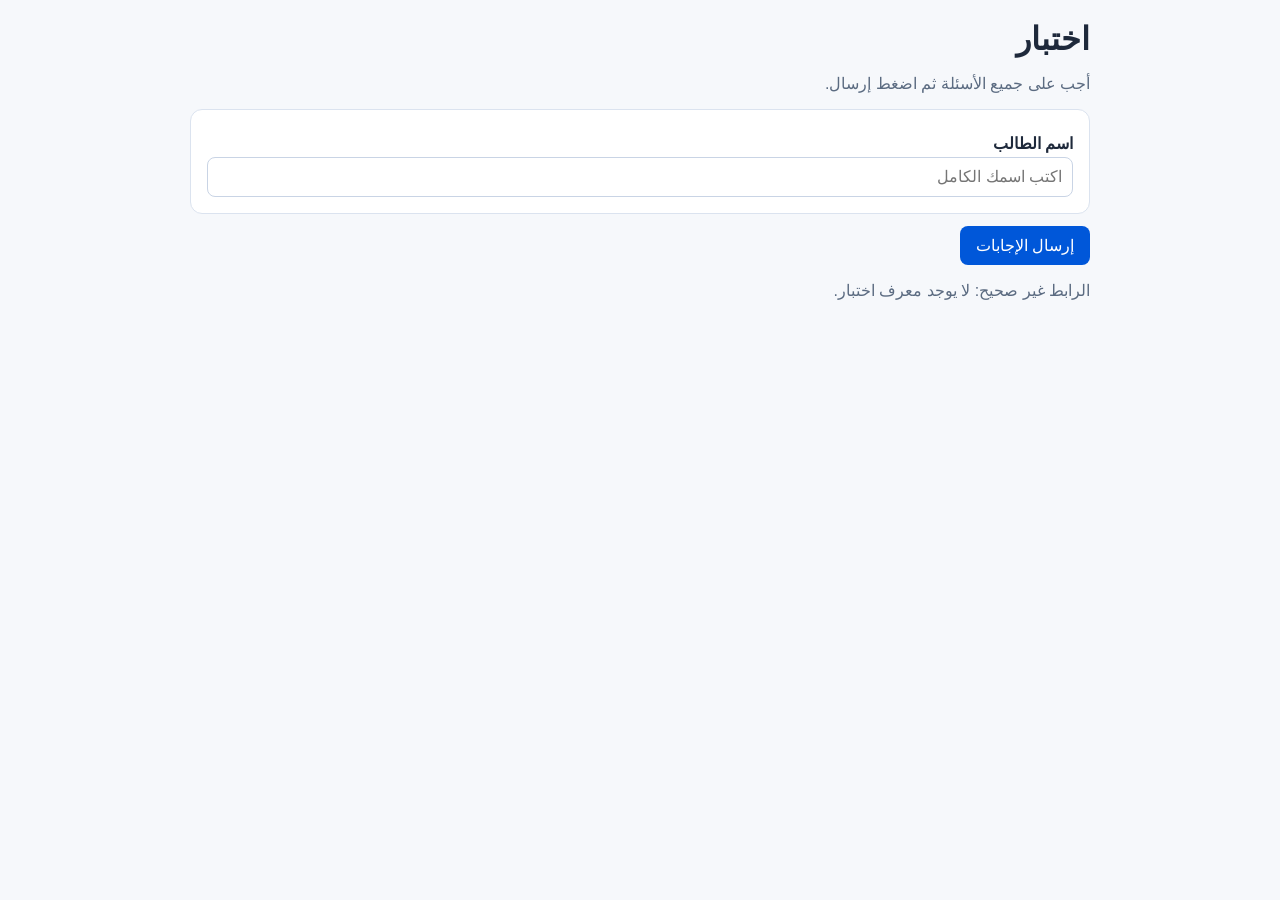
==== static/index.html @ a0da7683 "Initial quiz app" ====
<!doctype html>
<html lang="ar">
<head>
  <meta charset="UTF-8" />
  <meta name="viewport" content="width=device-width, initial-scale=1.0" />
  <title>اختبار الطلاب</title>
  <link rel="stylesheet" href="/static/styles.css" />
</head>
<body>
  <main class="app">
    <h1 id="quizTitle">اختبار</h1>
    <p class="muted">أجب على جميع الأسئلة ثم اضغط إرسال.</p>

    <section class="card">
      <label for="studentName">اسم الطالب</label>
      <input id="studentName" type="text" placeholder="اكتب اسمك الكامل" />
    </section>

    <form id="quizForm"></form>
    <button id="submitBtn">إرسال الإجابات</button>
    <p id="status" class="muted"></p>

    <section class="card" id="results" style="display:none;"></section>
  </main>

  <script>
    const params = new URLSearchParams(window.location.search);
    const token = params.get("quiz");
    const form = document.getElementById("quizForm");
    const statusEl = document.getElementById("status");
    const resultsEl = document.getElementById("results");
    let questions = [];

    async function loadQuiz() {
      if (!token) {
        statusEl.textContent = "الرابط غير صحيح: لا يوجد معرف اختبار.";
        return;
      }
      try {
        const res = await fetch(`/api/quiz/${encodeURIComponent(token)}`);
        const data = await res.json();
        if (!data.ok) throw new Error(data.error || "تعذر تحميل الاختبار.");
        document.getElementById("quizTitle").textContent = data.title;
        questions = data.questions;
        renderQuestions();
      } catch (err) {
        statusEl.textContent = "خطأ: " + err.message;
      }
    }

    function renderQuestions() {
      form.innerHTML = "";
      questions.forEach((q, idx) => {
        const section = document.createElement("section");
        section.className = "card";
        section.innerHTML = `
          <div class="q-title">${idx + 1}) ${q.question}</div>
          <label class="option"><input type="radio" name="q_${q.id}" value="A"> A) ${q.options.A}</label>
          <label class="option"><input type="radio" name="q_${q.id}" value="B"> B) ${q.options.B}</label>
          <label class="option"><input type="radio" name="q_${q.id}" value="C"> C) ${q.options.C}</label>
          <label class="option"><input type="radio" name="q_${q.id}" value="D"> D) ${q.options.D}</label>
        `;
        form.appendChild(section);
      });
    }

    document.getElementById("submitBtn").addEventListener("click", async (e) => {
      e.preventDefault();
      const studentName = document.getElementById("studentName").value.trim();
      if (!studentName) {
        statusEl.textContent = "الرجاء إدخال اسم الطالب.";
        return;
      }

      const answers = {};
      for (const q of questions) {
        const selected = document.querySelector(`input[name="q_${q.id}"]:checked`);
        if (!selected) {
          statusEl.textContent = "الرجاء الإجابة على جميع الأسئلة.";
          return;
        }
        answers[String(q.id)] = selected.value;
      }

      statusEl.textContent = "جاري إرسال الإجابات...";
      try {
        const res = await fetch(`/api/submit/${encodeURIComponent(token)}`, {
          method: "POST",
          headers: { "Content-Type": "application/json" },
          body: JSON.stringify({ student_name: studentName, answers }),
        });
        const data = await res.json();
        if (!data.ok) throw new Error(data.error || "تعذر إرسال الإجابات.");
        showResults(data);
      } catch (err) {
        statusEl.textContent = "خطأ: " + err.message;
      }
    });

    function showResults(data) {
      statusEl.textContent = "تم إرسال الإجابات بنجاح.";
      resultsEl.style.display = "block";
      let html = `<h2>النتيجة: ${data.score} / ${data.total}</h2>`;
      data.details.forEach((d, idx) => {
        html += `
          <div class="card">
            <div class="q-title">${idx + 1}) ${d.question}</div>
            <p class="${d.is_correct ? "correct" : "wrong"}">
              ${d.is_correct ? "إجابة صحيحة" : "إجابة غير صحيحة"}
            </p>
            <p>الإجابة الصحيحة: <strong>${d.correct_option}) ${d.correct_text}</strong></p>
            <p>الشرح: ${d.explanation}</p>
          </div>
        `;
      });
      resultsEl.innerHTML = html;
    }

    loadQuiz();
  </script>
</body>
</html>
---- static/styles.css ----
.app {
  max-width: 900px;
  margin: 20px auto;
  padding: 0 16px 40px;
  font-family: "Segoe UI", Tahoma, Arial, sans-serif;
  direction: rtl;
  text-align: right;
}

body {
  background: #f6f8fb;
  color: #1e293b;
}

h1, h2, h3 {
  margin: 12px 0;
}

.card {
  background: #fff;
  border: 1px solid #dbe3ef;
  border-radius: 12px;
  padding: 16px;
  margin: 12px 0;
}

label {
  display: block;
  margin: 8px 0 4px;
  font-weight: 600;
}

input, textarea, button {
  font: inherit;
}

input[type="text"], textarea {
  width: 100%;
  box-sizing: border-box;
  padding: 10px;
  border: 1px solid #c9d4e5;
  border-radius: 8px;
}

button {
  background: #0057d9;
  color: white;
  border: none;
  padding: 10px 16px;
  border-radius: 8px;
  cursor: pointer;
}

button:hover {
  background: #0047b2;
}

.muted {
  color: #5b6b81;
}

.q-title {
  font-weight: 700;
  margin-bottom: 8px;
}

.option {
  display: block;
  padding: 6px 0;
}

.correct {
  color: #0b7a3f;
  font-weight: 700;
}

.wrong {
  color: #b42318;
  font-weight: 700;
}

.links-box a {
  display: block;
  margin: 4px 0;
}

table {
  width: 100%;
  border-collapse: collapse;
}

th, td {
  border-bottom: 1px solid #e3e8f2;
  padding: 10px;
}
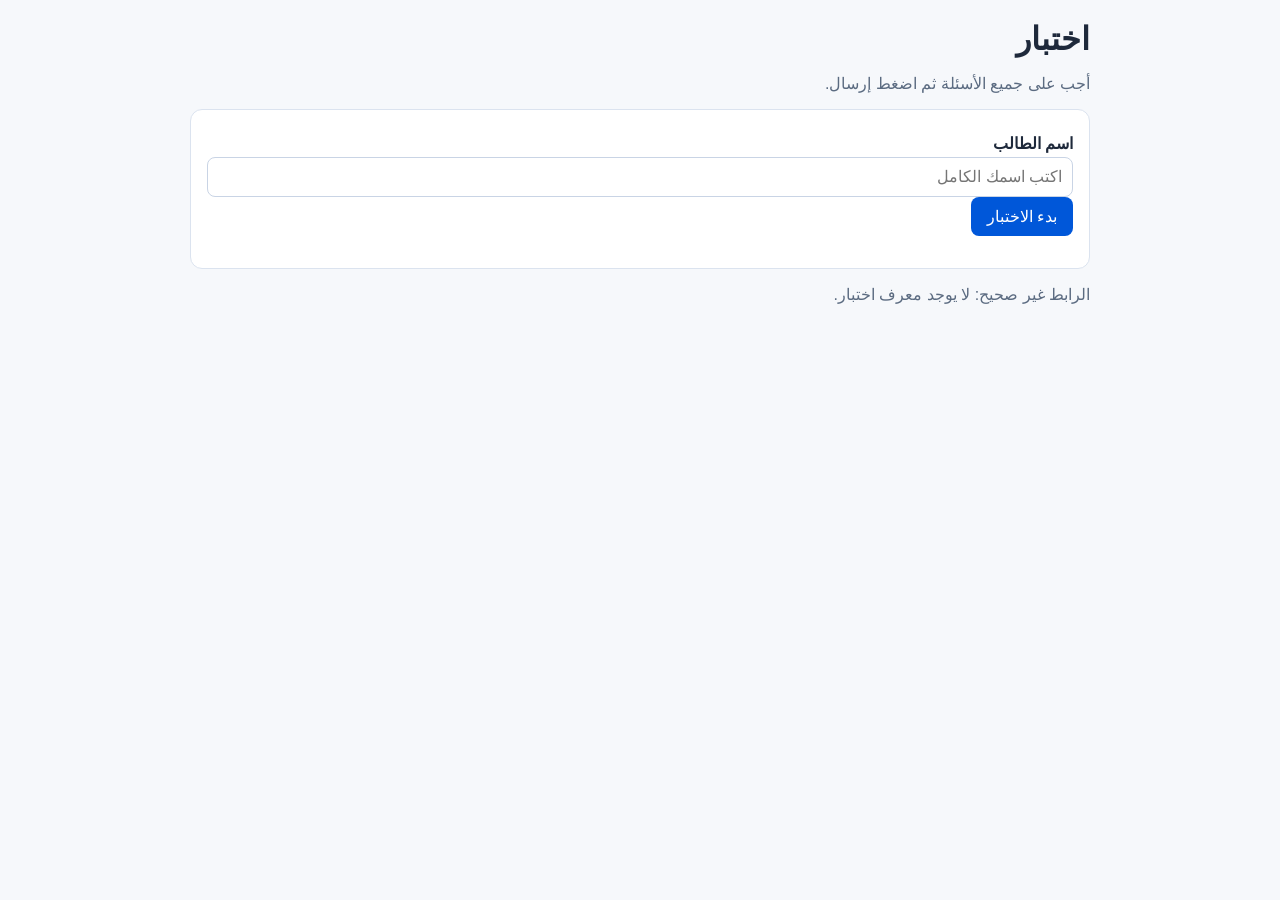
==== commit fab57e9e: "Improvments" ====
--- a/static/index.html
+++ b/static/index.html
@@ -14,10 +14,13 @@
     <section class="card">
       <label for="studentName">اسم الطالب</label>
       <input id="studentName" type="text" placeholder="اكتب اسمك الكامل" />
+      <button id="startBtn" type="button">بدء الاختبار</button>
+      <p id="timerInfo" class="muted"></p>
+      <p id="countdown" class="wrong" style="display:none;"></p>
     </section>
 
     <form id="quizForm"></form>
-    <button id="submitBtn">إرسال الإجابات</button>
+    <button id="submitBtn" style="display:none;">إرسال الإجابات</button>
     <p id="status" class="muted"></p>
 
     <section class="card" id="results" style="display:none;"></section>
@@ -29,7 +32,18 @@
     const form = document.getElementById("quizForm");
     const statusEl = document.getElementById("status");
     const resultsEl = document.getElementById("results");
+    const submitBtn = document.getElementById("submitBtn");
+    const startBtn = document.getElementById("startBtn");
+    const studentNameEl = document.getElementById("studentName");
+    const countdownEl = document.getElementById("countdown");
+    const timerInfoEl = document.getElementById("timerInfo");
     let questions = [];
+    let durationMinutes = 0;
+    let countdownInterval = null;
+    let isStarted = false;
+    let isSubmitting = false;
+    let isSubmitted = false;
+    const startKey = token ? `quiz_start_${token}` : null;
 
     async function loadQuiz() {
       if (!token) {
@@ -42,7 +56,12 @@
         if (!data.ok) throw new Error(data.error || "تعذر تحميل الاختبار.");
         document.getElementById("quizTitle").textContent = data.title;
         questions = data.questions;
+        durationMinutes = Number(data.duration_minutes || 0);
+        timerInfoEl.textContent = durationMinutes > 0
+          ? `مدة الاختبار: ${durationMinutes} دقيقة`
+          : "هذا الاختبار بدون وقت محدد.";
         renderQuestions();
+        form.style.display = "none";
       } catch (err) {
         statusEl.textContent = "خطأ: " + err.message;
       }
@@ -64,25 +83,36 @@
       });
     }
 
-    document.getElementById("submitBtn").addEventListener("click", async (e) => {
-      e.preventDefault();
-      const studentName = document.getElementById("studentName").value.trim();
-      if (!studentName) {
-        statusEl.textContent = "الرجاء إدخال اسم الطالب.";
-        return;
-      }
-
+    function getAnswers(requireAll) {
       const answers = {};
       for (const q of questions) {
         const selected = document.querySelector(`input[name="q_${q.id}"]:checked`);
         if (!selected) {
-          statusEl.textContent = "الرجاء الإجابة على جميع الأسئلة.";
-          return;
+          if (requireAll) {
+            statusEl.textContent = "الرجاء الإجابة على جميع الأسئلة.";
+            return null;
+          }
+          continue;
         }
         answers[String(q.id)] = selected.value;
       }
+      return answers;
+    }
+
+    async function submitQuiz(isAutoSubmit) {
+      if (isSubmitting || isSubmitted) return;
+      const studentName = studentNameEl.value.trim();
+      if (!studentName) {
+        statusEl.textContent = "الرجاء إدخال اسم الطالب.";
+        return;
+      }
+
+      const answers = getAnswers(!isAutoSubmit);
+      if (answers === null) return;
 
       statusEl.textContent = "جاري إرسال الإجابات...";
+      isSubmitting = true;
+      submitBtn.disabled = true;
       try {
         const res = await fetch(`/api/submit/${encodeURIComponent(token)}`, {
           method: "POST",
@@ -91,10 +121,67 @@
         });
         const data = await res.json();
         if (!data.ok) throw new Error(data.error || "تعذر إرسال الإجابات.");
+        isSubmitted = true;
+        if (startKey) localStorage.removeItem(startKey);
+        if (countdownInterval) clearInterval(countdownInterval);
         showResults(data);
       } catch (err) {
         statusEl.textContent = "خطأ: " + err.message;
-      }
+        submitBtn.disabled = false;
+      } finally {
+        isSubmitting = false;
+      }
+    }
+
+    function formatTime(seconds) {
+      const mins = Math.floor(seconds / 60);
+      const secs = seconds % 60;
+      return `${String(mins).padStart(2, "0")}:${String(secs).padStart(2, "0")}`;
+    }
+
+    function startCountdown() {
+      if (durationMinutes <= 0) return;
+      countdownEl.style.display = "block";
+      const totalSeconds = durationMinutes * 60;
+      let startedAt = startKey ? Number(localStorage.getItem(startKey) || "0") : 0;
+      if (!startedAt) {
+        startedAt = Date.now();
+        if (startKey) localStorage.setItem(startKey, String(startedAt));
+      }
+
+      const tick = () => {
+        const elapsed = Math.floor((Date.now() - startedAt) / 1000);
+        const remaining = Math.max(0, totalSeconds - elapsed);
+        countdownEl.textContent = `الوقت المتبقي: ${formatTime(remaining)}`;
+        if (remaining <= 0 && !isSubmitted) {
+          countdownEl.textContent = "انتهى الوقت. سيتم إرسال الإجابات تلقائيًا.";
+          submitQuiz(true);
+        }
+      };
+
+      tick();
+      countdownInterval = setInterval(tick, 1000);
+    }
+
+    startBtn.addEventListener("click", () => {
+      if (isStarted) return;
+      const studentName = studentNameEl.value.trim();
+      if (!studentName) {
+        statusEl.textContent = "الرجاء إدخال اسم الطالب قبل بدء الاختبار.";
+        return;
+      }
+      isStarted = true;
+      studentNameEl.readOnly = true;
+      startBtn.disabled = true;
+      form.style.display = "block";
+      submitBtn.style.display = "inline-block";
+      statusEl.textContent = "بدأ الاختبار. بالتوفيق.";
+      startCountdown();
+    });
+
+    submitBtn.addEventListener("click", async (e) => {
+      e.preventDefault();
+      submitQuiz(false);
     });
 
     function showResults(data) {
--- a/static/styles.css
+++ b/static/styles.css
@@ -55,6 +55,15 @@
   background: #0047b2;
 }
 
+.app > button {
+  margin-bottom: 10px;
+}
+
+.small-btn {
+  padding: 6px 10px;
+  font-size: 14px;
+}
+
 .muted {
   color: #5b6b81;
 }
@@ -93,3 +102,22 @@
   border-bottom: 1px solid #e3e8f2;
   padding: 10px;
 }
+
+.details-box {
+  background: #f9fbff;
+  border: 1px solid #dbe3ef;
+  border-radius: 8px;
+  padding: 10px;
+}
+
+.wrong-item {
+  border-bottom: 1px dashed #d6deea;
+  margin-bottom: 8px;
+  padding-bottom: 8px;
+}
+
+.wrong-item:last-child {
+  border-bottom: none;
+  margin-bottom: 0;
+  padding-bottom: 0;
+}
